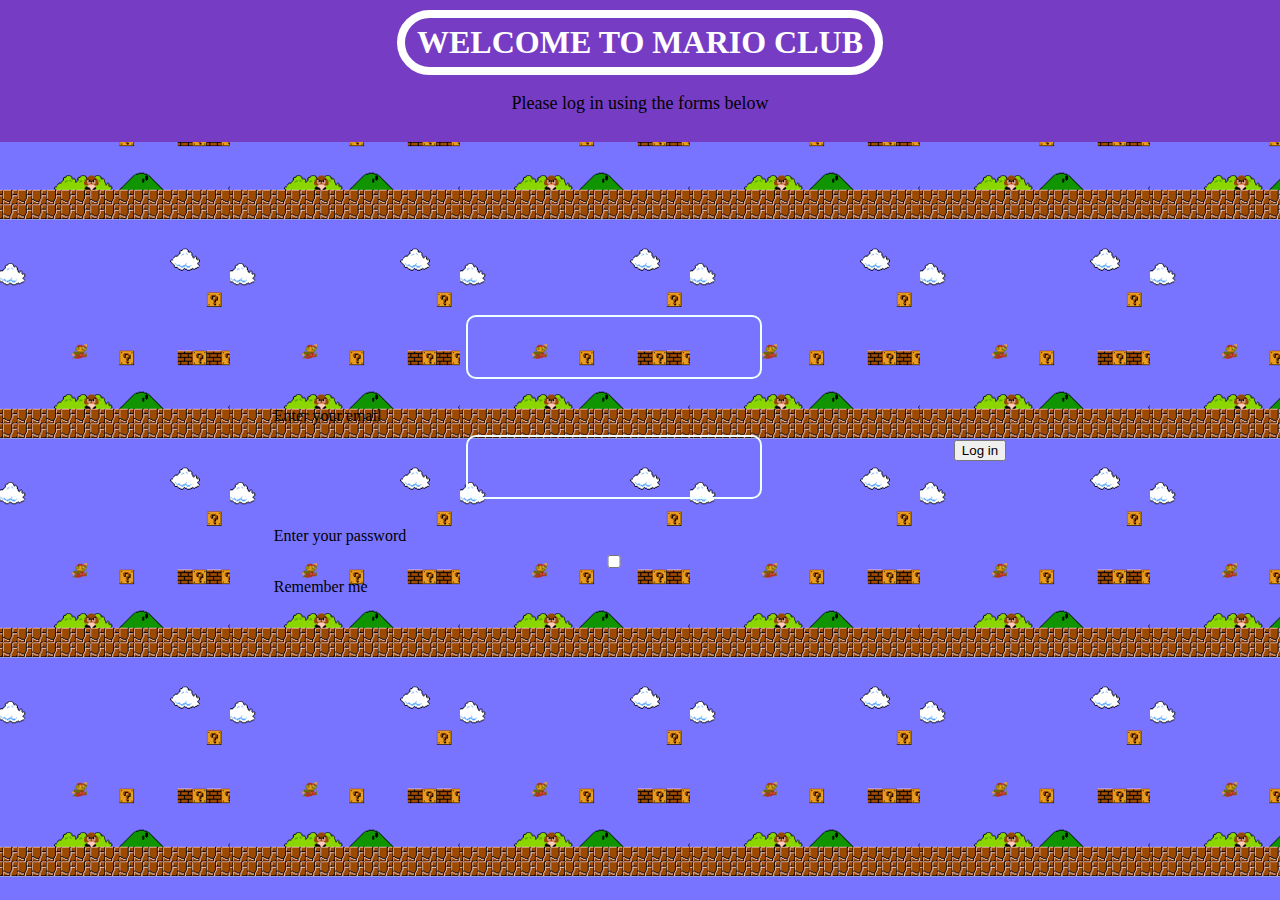
==== joim.html @ 0fc0bb98 "added a sign up page" ====
<!DOCTYPE html>

<html>

<head>
    <meta name="viewport" content="width=device-width, initial-scale=1.0">
    <link rel="stylesheet" href="main.css">
    <title>Marioclub</title>
    <style>
        body {
            background-image: url(img/background.png);
            justify-content: center;
            display: flex;
            align-items: center;
            min-height: 100vh;
        }
    </style>
</head>

<body>

    <header>
        <section class="sign-up">
            <h1>WELCOME TO MARIO CLUB</h1>
            <p>Please log in using the forms below</p>
        </section>
    </header>
    <br>
    <br>
    <br>
    <br>
    <br>
    <br>
    <br>
    <br>

    <div class="form-containers">
        <div class="entryarea">
            <input type="email" required><br>
            <div class="labelline">Enter your email</div>
            <input type="password" required><br>
            <div class="labelline">Enter your password</div>
            <input id="remember" type="checkbox" name="remember" value="yes">
            <label for="remember">Remember me</label>
            <br>
        </div>
    </div>
    <div>
        <button>
            Log in
        </button>
    </div>



</body>
---- main.css ----
body,
ul,
li,
h1,
h2,
a {
  margin: 0;
  padding: 0;
  font-family: tahoma;
}

p {
  font-size: 18px;
}

header {
  background-color: #F63232;
  padding: 20px 0;
  text-align: center;
  position: fixed;
  width: 100%;
  top: 0;
  left: 0;
  z-index: 1;
}

header h1 {
  color: white;
  border: 8px solid white;
  display: inline-block;
  padding: 6px 12px;
  border-radius: 36px;
}

.banner {
  position: relative;
}

.banner img {
  max-width: 100%;
}

.banner .welcome {
  background: #FEB614;
  color: white;
  padding: 30px;
  font-size: 60px;
  position: absolute;
  left: 0;
  top: 30%;
}

.banner .welcome span {
  font-size: 1.4em;
}

nav {
  background: #F4F4F4;
  padding: 20px;
  position: sticky;
  top: 106px;
  z-index: 1;
}

nav ul {
  white-space: nowrap;
  max-width: 1200px;
  margin: 0 auto;
  text-align: center;
}

nav li {
  width: 25%;
  display: inline-block;
  font-size: 24px;
}

nav li a {
  text-decoration: none;
  color: #4B4B4B;
}

nav li a:hover {
  text-decoration: underline;
}

nav li a.join {
  color: #F63232;
}

main {
  max-width: 100%;
  width: 1200px;
  margin: 80px auto;
  padding: 0 40px;
  box-sizing: border-box;
}

article h2 {
  color: #F63232;
  font-size: 48px;
}

article p {
  line-height: 2em;
  color: #4B4B4B;
}

article p::first-line {
  font-weight: bold;
  font-size: 1.2em;
}

.images {
  text-align: center;
  margin: 80px 0;
  white-space: nowrap;
}

.images li {
  display: inline-block;
  list-style-type: none;
  width: 40%;
  margin: 20px 5%;
  position: relative;
}

.images li:hover {
  top: -4px;
}

.images li img {
  max-width: 100%;
}

section.join {
  background: #F4F4F4;
  text-align: center;
  padding: 60px 20px;
  color: #4B4B4B;
}

section.join h2 {
  font-size: 36px;
}

footer {
  background: #F63232;
  color: white;
  padding: 10px;
  text-align: center;
}

.sign-up {
  background-color: #773cc4;
  padding: 10px 0;
  text-align: center;
  position: fixed;
  width: 100%;
  top: 0;
  left: 0;
  z-index: 1;
}

.form-containers {
width: 680px;
}
.enryarea{
  position: relative;
  height: 80px;
  line-height: 80px;
}
 
.form-containers input {
  display: block;
  margin: 10px auto;
  position: inherit;
  padding: 10px;
  border-radius: 10px;
  border-color: #c0710b;
  width: 40%;
  line-height: 25px;
border: 2px solid #f0ffff;
background: transparent;
transition: 0.1s ease;
z-index: 1111;
align-content: center;
}
.enryarea{
  position: relative;
  height: 80px;
  line-height: 80px;
}
input{
  position: absolute;
  width: 100%;
  outline: none;
  font-size: 2.2em;
  padding: 0.30px;
  line-height: 80px;
  border-radius: 10px;
  border: 2px solid #f0ffff;
  background: transparent;
  transition: 0.1s ease;
  z-index: 1111;
   
  
}
/* responsive styles */

@media screen and (max-width: 1400px) {

  .banner .welcome {
    font-size: 40px;
  }

}

@media screen and (max-width: 960px) {

  .banner .welcome {
    font-size: 28px;
  }

  nav li {
    font-size: 18px;
  }

}

@media screen and (max-width: 700px) {

  .banner .welcome {
    font-size: 20px;
    position: relative;
    text-align: center;
    padding: 15px;
  }

  .banner .welcome br {
    display: none;
  }

  .banner .welcome span {
    font-size: 1em;
  }

  nav li {
    font-size: 18px;
  }

  .images li {
    width: 100%;
    display: block;
    margin: 20px auto;
  }

}

@media screen and (max-width: 560px) {

  .banner .welcome {
    font-size: 20px;
    position: relative;
    text-align: center;
  }

  .banner .welcome br {
    display: none;
  }

  .banner .welcome span {
    font-size: 1em;
  }

  nav li {
    display: block;
    width: 100%;
    margin: 12px 0;
  }

  article h2 {
    font-size: 36px;
  }

  header,
  nav {
    position: relative;
    top: 0;
  }

}
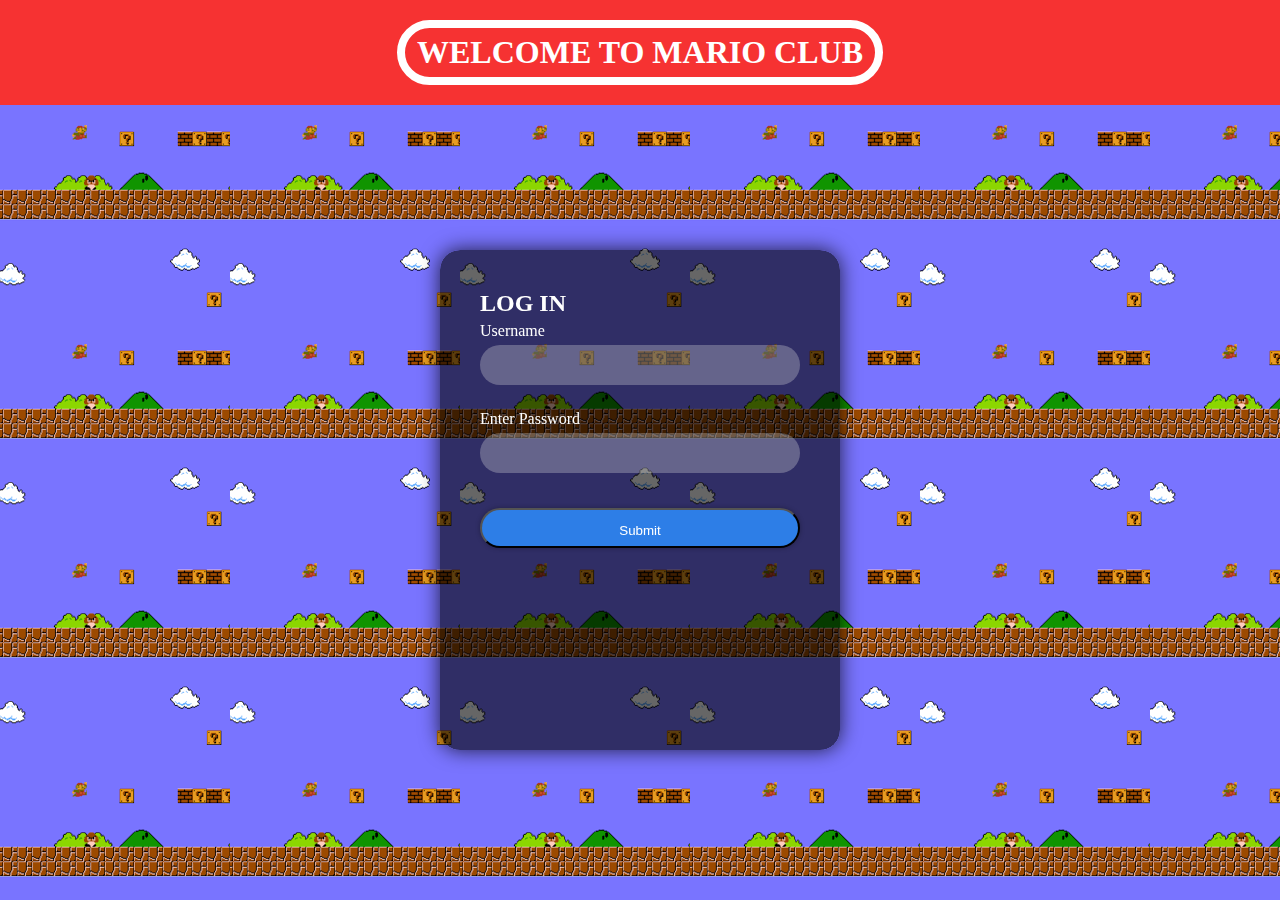
==== commit e7da079d: "made the log in page responsive" ====
--- a/joim.html
+++ b/joim.html
@@ -22,35 +22,29 @@
     <header>
         <section class="sign-up">
             <h1>WELCOME TO MARIO CLUB</h1>
-            <p>Please log in using the forms below</p>
         </section>
     </header>
+    <!-- <br>
     <br>
     <br>
     <br>
     <br>
     <br>
     <br>
-    <br>
-    <br>
+    <br> -->
 
-    <div class="form-containers">
-        <div class="entryarea">
-            <input type="email" required><br>
-            <div class="labelline">Enter your email</div>
-            <input type="password" required><br>
-            <div class="labelline">Enter your password</div>
-            <input id="remember" type="checkbox" name="remember" value="yes">
-            <label for="remember">Remember me</label>
-            <br>
-        </div>
-    </div>
-    <div>
-        <button>
-            Log in
-        </button>
+    <div class="login">
+       <form>
+        <h2>LOG IN</h2>
+        <label for="text">Username</label>
+        <input type="text">
+        <label for="Password">Enter Password</label>
+        <input type="Password">
+        <button>Submit</button>
+       </form>
     </div>
 
 
 
+
 </body>--- a/main.css
+++ b/main.css
@@ -150,62 +150,48 @@
   padding: 10px;
   text-align: center;
 }
-
-.sign-up {
-  background-color: #773cc4;
-  padding: 10px 0;
-  text-align: center;
-  position: fixed;
-  width: 100%;
-  top: 0;
-  left: 0;
-  z-index: 1;
-}
-
-.form-containers {
-width: 680px;
-}
-.enryarea{
-  position: relative;
-  height: 80px;
-  line-height: 80px;
-}
- 
-.form-containers input {
+.login {
+  max-width: 100%;
+  height: 500px;
+  color: white;
+  border-radius: 20px;
+  box-shadow: 0px 0px 20px rgba(0,0,0,0.75);
+  z-index: 1111;
+  overflow: hidden;
+  margin-top: 100px;
+}
+form {
+  border-radius: 20px;
   display: block;
-  margin: 10px auto;
-  position: inherit;
-  padding: 10px;
-  border-radius: 10px;
-  border-color: #c0710b;
-  width: 40%;
-  line-height: 25px;
-border: 2px solid #f0ffff;
-background: transparent;
-transition: 0.1s ease;
-z-index: 1111;
-align-content: center;
-}
-.enryarea{
-  position: relative;
-  height: 80px;
-  line-height: 80px;
-}
-input{
-  position: absolute;
-  width: 100%;
-  outline: none;
-  font-size: 2.2em;
-  padding: 0.30px;
-  line-height: 80px;
-  border-radius: 10px;
-  border: 2px solid #f0ffff;
-  background: transparent;
-  transition: 0.1s ease;
+  box-sizing: border-box;
+  padding: 40px;
+  width: 400px;
+  height: 100%;
+  backdrop-filter: brightness(40%);
+  flex-direction: column;
+  display: flex;
+  gap: 5px;
   z-index: 1111;
+}
+input {
+  background: rgba(225,225,225,0.3);
+  height: 40px;
+  border-radius: 20px;
+  padding: 0px 20px;
+  border: none;
+  margin-bottom: 20px;
+  color: white;
+}
+button {
+  background: rgb(45, 126, 231);
+  height: 40px;
+  line-height: 40px;
+  border-radius: 40px;
+  margin: 10px 0px;
+  box-shadow: 0px 0px 5px rgba(0,0,0,0.3);
+  color: white;
+}
    
-  
-}
 /* responsive styles */
 
 @media screen and (max-width: 1400px) {
@@ -285,8 +271,72 @@
 
   header,
   nav {
-    position: relative;
+    position: absolute;
     top: 0;
   }
-
+  header {
+    header {
+      background-color: #F63232;
+      padding: 20px 0;
+      text-align: center;
+      position: fixed;
+      width: 100%;
+      top: 0;
+      left: 0;
+      z-index: 1;
+    }
+    
+    header h1 {
+      color: white;
+      border: 8px solid white;
+      display: inline-block;
+      padding: 6px 12px;
+      border-radius: 36px;
+    }
+  }
+  .login {
+    max-width: 80%;
+    height: 450px;
+    color: white;
+    border-radius: 20px;
+    box-shadow: 0px 0px 20px rgba(0,0,0,0.75);
+    z-index: 1111;
+    overflow: hidden;
+    margin-top: 100px;
+  }
+  form {
+    border-radius: 20px;
+    display: block;
+    box-sizing: border-box;
+    padding: 40px;
+    width: 400px;
+    height: 100%;
+    backdrop-filter: brightness(40%);
+    flex-direction: column;
+    display: flex;
+    gap: 5px;
+    z-index: 11140%1;
+    font-size: 15px;
+  }
+  input {
+    background: rgba(225,225,225,0.3);
+    height: 36px;
+    border-radius: 20px;
+    padding: 0px 10px;
+    border: none;
+    margin-bottom: 20px;
+    color: white;
+    align-self: left;
+    margin-right: 50px;
+  }
+  button {
+    background: rgb(45, 126, 231);
+    height: 40px;
+    line-height: 40px;
+    border-radius: 40px;
+    margin: 10px 0px;
+    margin-right: 50px;
+    box-shadow: 0px 0px 5px rgba(0,0,0,0.3);
+    color: white;
+  }
 }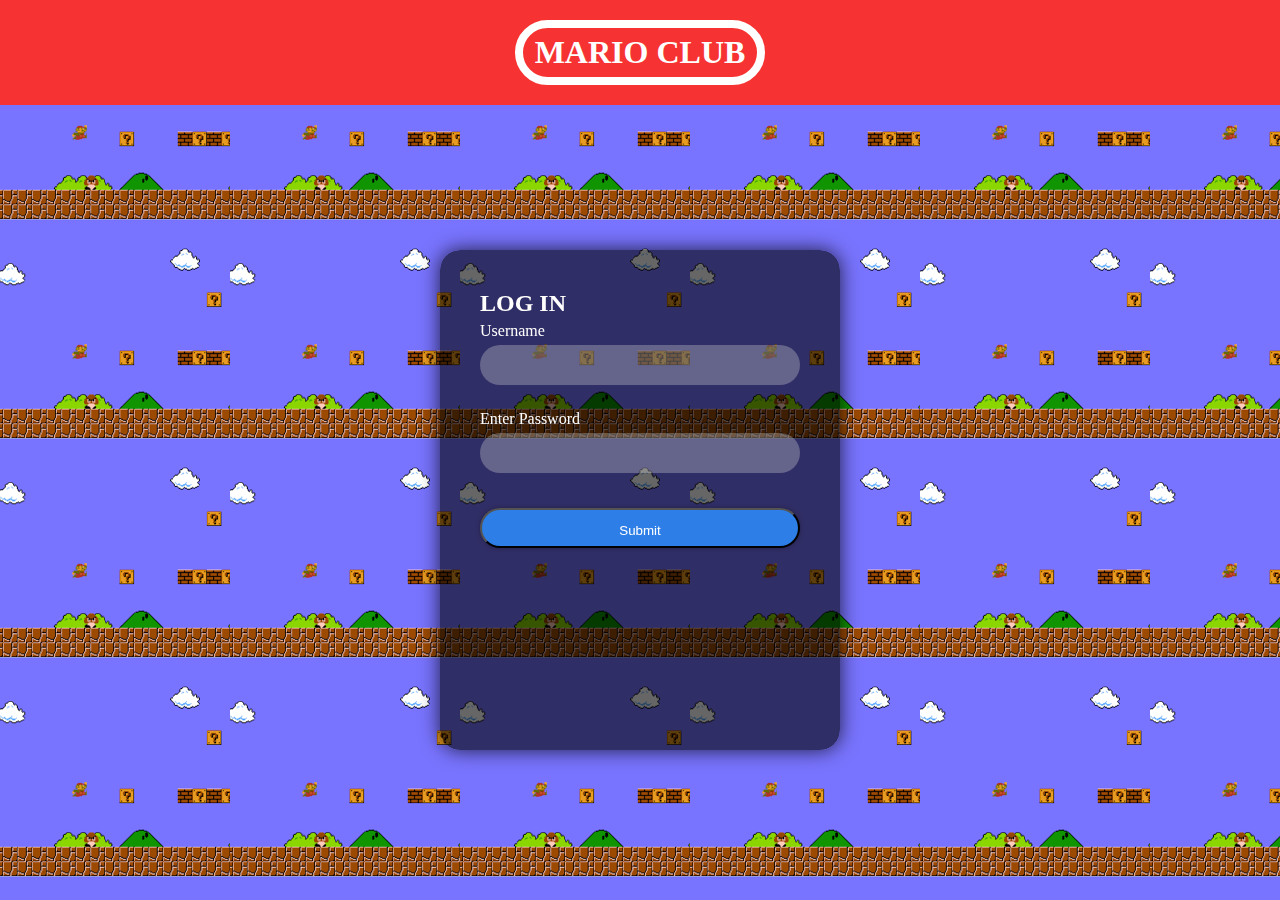
==== commit 7149969d: "corrected errors" ====
--- a/joim.html
+++ b/joim.html
@@ -21,7 +21,7 @@
 
     <header>
         <section class="sign-up">
-            <h1>WELCOME TO MARIO CLUB</h1>
+            <h1>MARIO CLUB</h1>
         </section>
     </header>
     <!-- <br>
--- a/main.css
+++ b/main.css
@@ -339,4 +339,52 @@
     box-shadow: 0px 0px 5px rgba(0,0,0,0.3);
     color: white;
   }
+}
+@media screen and (max-width: 430px) {
+ 
+  .login {
+    max-width: 80%;
+    height: 450px;
+    color: white;
+    border-radius: 20px;
+    box-shadow: 0px 0px 20px rgba(0,0,0,0.75);
+    z-index: 1111;
+    overflow: hidden;
+    margin-top: 100px;
+  }
+  form {
+    border-radius: 20px;
+    display: block;
+    box-sizing: border-box;
+    padding: 40px;
+    width: 400px;
+    height: 100%;
+    backdrop-filter: brightness(40%);
+    flex-direction: column;
+    display: flex;
+    gap: 5px;
+    z-index: 11140%1;
+    font-size: 13px;
+  }
+  input {
+    background: rgba(225,225,225,0.3);
+    height: 36px;
+    border-radius: 20px;
+    padding: 0px 10px;
+    border: none;
+    margin-bottom: 20px;
+    color: white;
+    align-self: left;
+    margin-right: 73px;
+  }
+  button {
+    background: rgb(45, 126, 231);
+    height: 40px;
+    line-height: 40px;
+    border-radius: 40px;
+    margin: 10px 0px;
+    margin-right: 73px;
+    box-shadow: 0px 0px 5px rgba(0,0,0,0.3);
+    color: white;
+  }
 }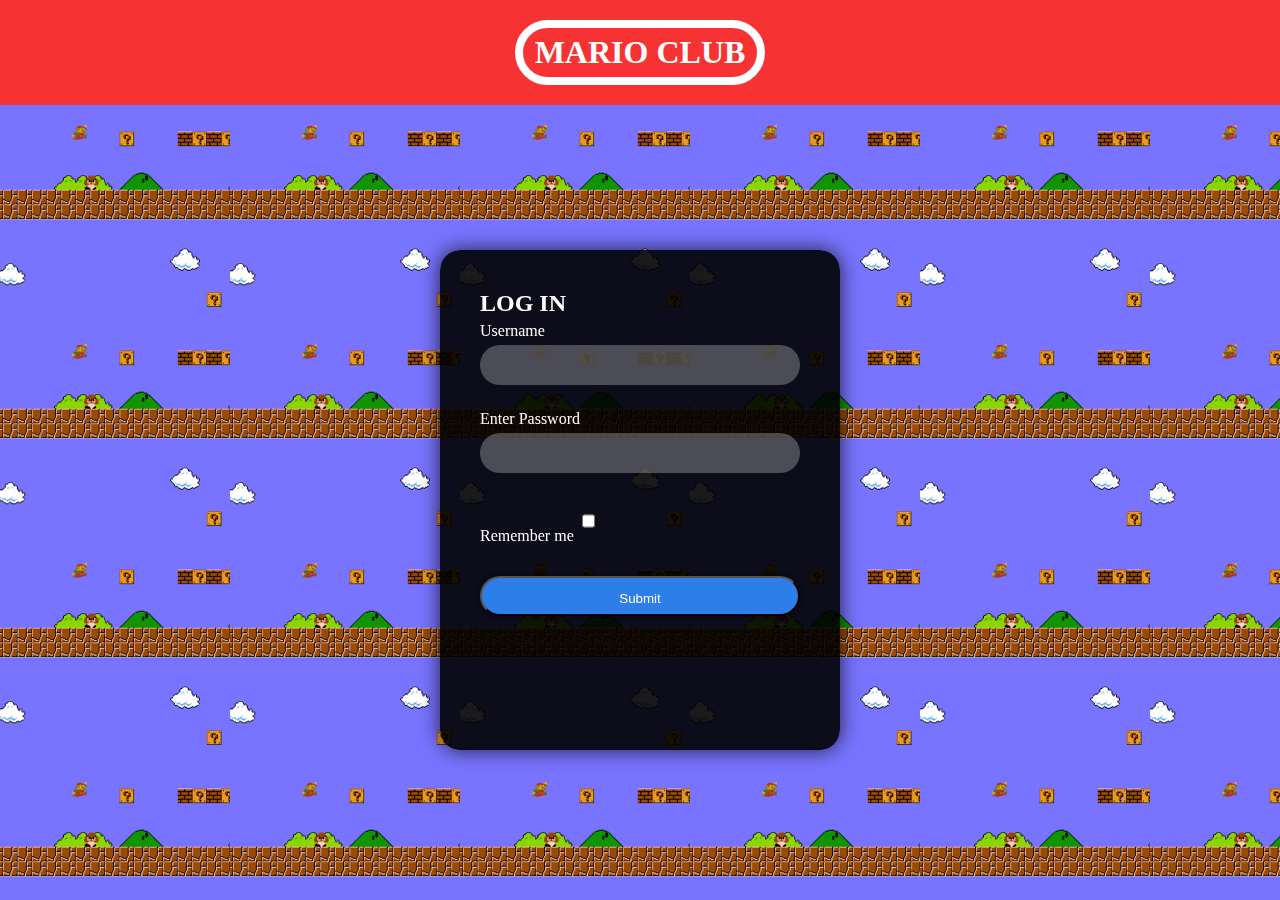
==== commit 066f8235: "4th commit" ====
--- a/joim.html
+++ b/joim.html
@@ -34,14 +34,18 @@
     <br> -->
 
     <div class="login">
-       <form>
-        <h2>LOG IN</h2>
-        <label for="text">Username</label>
-        <input type="text">
-        <label for="Password">Enter Password</label>
-        <input type="Password">
-        <button>Submit</button>
-       </form>
+        <form>
+            <h2>LOG IN</h2>
+            <label for="text">Username</label>
+            <input type="text">
+            <label for="Password">Enter Password</label>
+            <input type="Password">
+            <div class="checkbox">
+                <label for="checkbox">Remember me</label>
+                <input type="checkbox">
+            </div>
+            <button>Submit</button>
+        </form>
     </div>
 
 
--- a/main.css
+++ b/main.css
@@ -150,16 +150,18 @@
   padding: 10px;
   text-align: center;
 }
+
 .login {
   max-width: 100%;
   height: 500px;
   color: white;
   border-radius: 20px;
-  box-shadow: 0px 0px 20px rgba(0,0,0,0.75);
+  box-shadow: 0px 0px 20px rgba(0, 0, 0, 0.75);
   z-index: 1111;
   overflow: hidden;
   margin-top: 100px;
 }
+
 form {
   border-radius: 20px;
   display: block;
@@ -167,14 +169,15 @@
   padding: 40px;
   width: 400px;
   height: 100%;
-  backdrop-filter: brightness(40%);
+  backdrop-filter: brightness(10%);
   flex-direction: column;
   display: flex;
   gap: 5px;
   z-index: 1111;
 }
+
 input {
-  background: rgba(225,225,225,0.3);
+  background: rgba(225, 225, 225, 0.3);
   height: 40px;
   border-radius: 20px;
   padding: 0px 20px;
@@ -182,16 +185,17 @@
   margin-bottom: 20px;
   color: white;
 }
+
 button {
   background: rgb(45, 126, 231);
   height: 40px;
   line-height: 40px;
   border-radius: 40px;
   margin: 10px 0px;
-  box-shadow: 0px 0px 5px rgba(0,0,0,0.3);
-  color: white;
-}
-   
+  box-shadow: 0px 0px 5px rgba(0, 0, 0, 0.3);
+  color: white;
+}
+
 /* responsive styles */
 
 @media screen and (max-width: 1400px) {
@@ -274,6 +278,7 @@
     position: absolute;
     top: 0;
   }
+
   header {
     header {
       background-color: #F63232;
@@ -285,7 +290,7 @@
       left: 0;
       z-index: 1;
     }
-    
+
     header h1 {
       color: white;
       border: 8px solid white;
@@ -294,16 +299,18 @@
       border-radius: 36px;
     }
   }
+
   .login {
     max-width: 80%;
     height: 450px;
     color: white;
     border-radius: 20px;
-    box-shadow: 0px 0px 20px rgba(0,0,0,0.75);
+    box-shadow: 0px 0px 20px rgba(0, 0, 0, 0.75);
     z-index: 1111;
     overflow: hidden;
     margin-top: 100px;
   }
+
   form {
     border-radius: 20px;
     display: block;
@@ -311,15 +318,16 @@
     padding: 40px;
     width: 400px;
     height: 100%;
-    backdrop-filter: brightness(40%);
+    backdrop-filter: brightness(10%);
     flex-direction: column;
     display: flex;
     gap: 5px;
     z-index: 11140%1;
     font-size: 15px;
   }
+
   input {
-    background: rgba(225,225,225,0.3);
+    background: rgba(225, 225, 225, 0.3);
     height: 36px;
     border-radius: 20px;
     padding: 0px 10px;
@@ -329,6 +337,7 @@
     align-self: left;
     margin-right: 50px;
   }
+
   button {
     background: rgb(45, 126, 231);
     height: 40px;
@@ -336,22 +345,24 @@
     border-radius: 40px;
     margin: 10px 0px;
     margin-right: 50px;
-    box-shadow: 0px 0px 5px rgba(0,0,0,0.3);
-    color: white;
-  }
-}
+    box-shadow: 0px 0px 5px rgba(0, 0, 0, 0.3);
+    color: white;
+  }
+}
+
 @media screen and (max-width: 430px) {
- 
+
   .login {
     max-width: 80%;
     height: 450px;
     color: white;
     border-radius: 20px;
-    box-shadow: 0px 0px 20px rgba(0,0,0,0.75);
+    box-shadow: 0px 0px 20px rgba(0, 0, 0, 0.75);
     z-index: 1111;
     overflow: hidden;
     margin-top: 100px;
   }
+
   form {
     border-radius: 20px;
     display: block;
@@ -359,15 +370,16 @@
     padding: 40px;
     width: 400px;
     height: 100%;
-    backdrop-filter: brightness(40%);
+    backdrop-filter: brightness(10%);
     flex-direction: column;
     display: flex;
     gap: 5px;
     z-index: 11140%1;
     font-size: 13px;
   }
+
   input {
-    background: rgba(225,225,225,0.3);
+    background: rgba(225, 225, 225, 0.3);
     height: 36px;
     border-radius: 20px;
     padding: 0px 10px;
@@ -376,7 +388,9 @@
     color: white;
     align-self: left;
     margin-right: 73px;
-  }
+    margin-left: -15px;
+  }
+
   button {
     background: rgb(45, 126, 231);
     height: 40px;
@@ -384,7 +398,8 @@
     border-radius: 40px;
     margin: 10px 0px;
     margin-right: 73px;
-    box-shadow: 0px 0px 5px rgba(0,0,0,0.3);
+    margin-left: -15px;
+    box-shadow: 0px 0px 5px rgba(0, 0, 0, 0.3);
     color: white;
   }
 }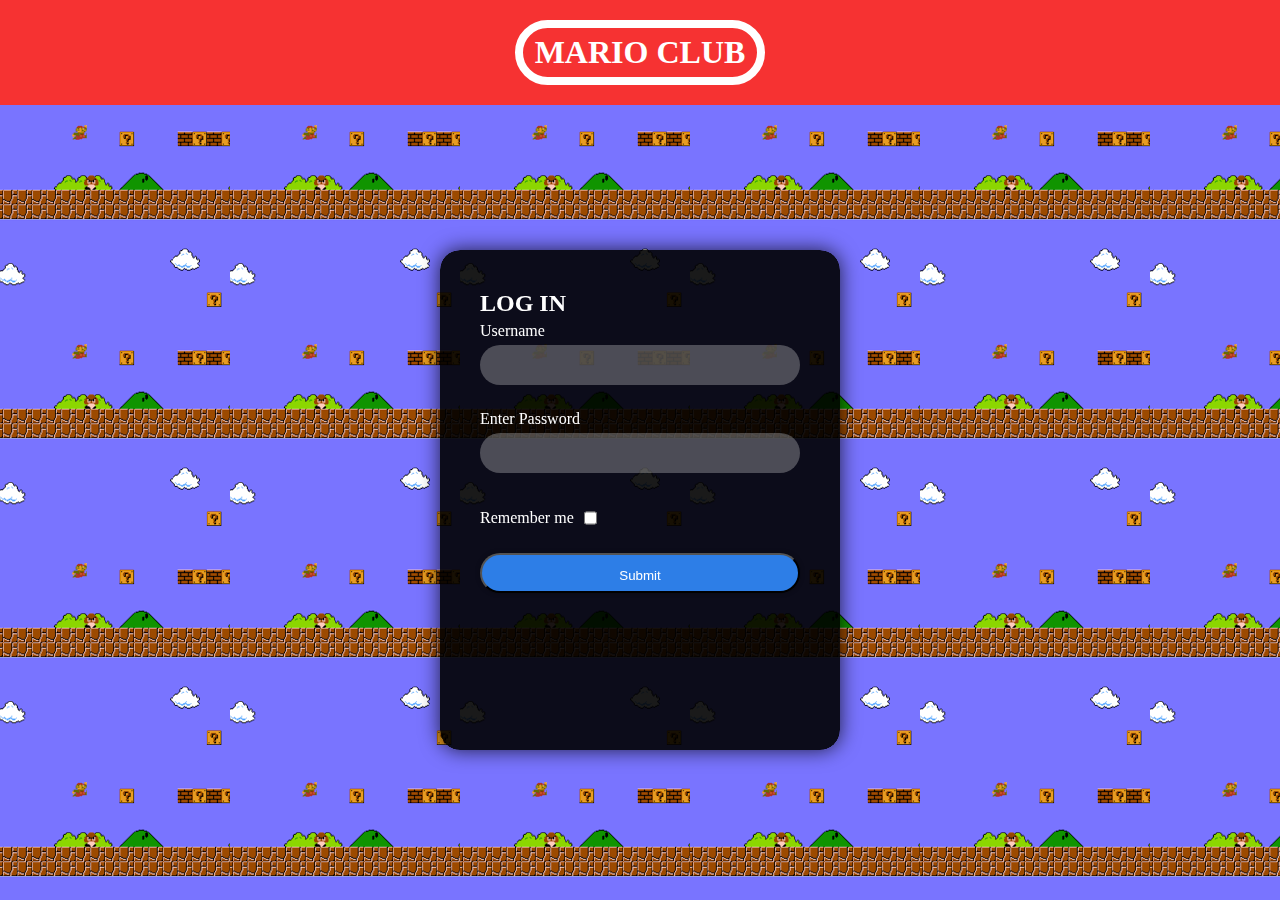
==== commit bd0764ec: "5th commit" ====
--- a/joim.html
+++ b/joim.html
@@ -41,8 +41,8 @@
             <label for="Password">Enter Password</label>
             <input type="Password">
             <div class="checkbox">
-                <label for="checkbox">Remember me</label>
-                <input type="checkbox">
+               <span> Remember me</span>
+                <input type="checkbox" style="margin: 0;">
             </div>
             <button>Submit</button>
         </form>
--- a/main.css
+++ b/main.css
@@ -194,8 +194,15 @@
   margin: 10px 0px;
   box-shadow: 0px 0px 5px rgba(0, 0, 0, 0.3);
   color: white;
-}
-
+  transform: scale(1);
+}
+.checkbox {
+  display: flex;
+  align-items: center;
+}
+span {
+  padding-right: 10px;
+}
 /* responsive styles */
 
 @media screen and (max-width: 1400px) {
